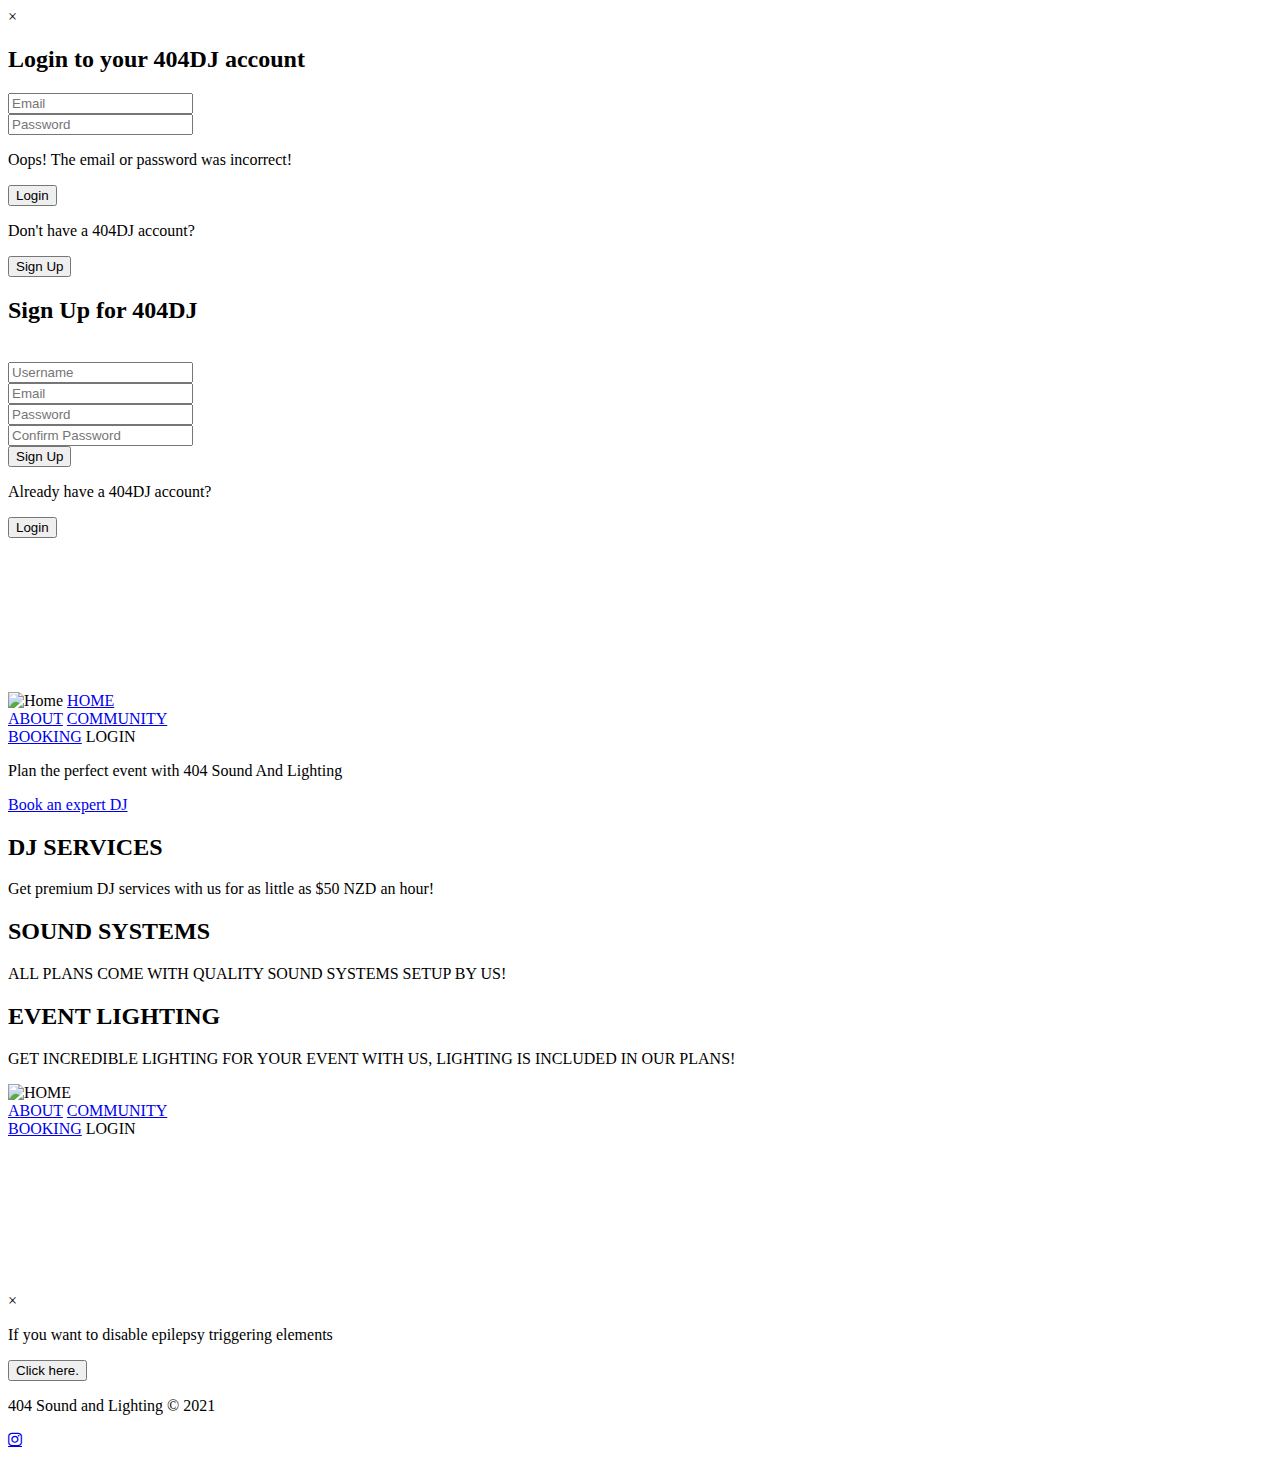
==== index.html @ 4e019316 "Update index.html" ====
<!DOCTYPE html>
<html lang="en-nz"><head> 
    <title>Hire an expert DJ in the Greater Wellington Region for an affordable price</title>
    <link rel="apple-touch-icon" sizes="180x180" href="https://404soundandlighting.tech/icons/apple-touch-icon.png">
    <link rel="icon" type="image/png" sizes="32x32" href="https://404soundandlighting.tech/icons/favicon-32x32.png">
    <link rel="icon" type="image/png" sizes="16x16" href="https://404soundandlighting.tech/icons/favicon-16x16.png">
    <link rel="manifest" href="https://404soundandlighting.tech/icons/site.webmanifest">
    <link rel="mask-icon" href="https://404soundandlighting.tech/icons/safari-pinned-tab.svg" color="#5bbad5">
    <link rel="shortcut icon" href="https://404soundandlighting.tech/icons/favicon.ico">
    <meta name="msapplication-TileColor" content="#2d89ef">
    <meta name="msapplication-config" content="https://404soundandlighting.tech/icons/browserconfig.xml">
    <meta name="theme-color" content="#ffffff">
    
    <meta charset="utf-8">
    <meta name="viewport" content="width=device-width, initial-scale=1.0">
    <meta name="description" content="404soundandlighting provides affordable, premium DJ, sound, and lighting services to the Wellington region. Got an event coming up? We have you covered.">
    
    <link rel="stylesheet" href="https://404soundandlighting.tech/stylesheets/overhaul.css">
    <link rel="stylesheet" href="https://cdnjs.cloudflare.com/ajax/libs/font-awesome/4.7.0/css/font-awesome.min.css"> 
    
    <link rel="preconnect" href="https://fonts.googleapis.com">
    <link rel="preconnect" href="https://fonts.gstatic.com" crossorigin="">
    <link href="https://fonts.googleapis.com/css2?family=Montserrat:wght@300&amp;display=swap" rel="stylesheet">
    <link href="https://fonts.googleapis.com/css2?family=Secular+One&amp;display=swap" rel="stylesheet">
    
    
  </head>
  <body>
    <div id="noscript-content">
   <!-- <div id="load-screen">
        <img id="load" src="https://404soundandlighting.tech/images/logo.png">
    </div> -->
    <div id="content">
    <div id="desktop-content">
      <div id="login-modal" class="hidden-element">
          <div id="login-content">
              <span id="close" onclick="login_modal_close();">&times;</span>
              <form id="login-form">
                  <h2 id="form-title">Login to your 404DJ account</h2>
                  <input type="text" id="email-field" placeholder="Email"></input><br>
                  <input type="password" id="pass-field" placeholder="Password"></input><br>
                  <p id="error" class="transparent-element">Oops! The email or password was incorrect!</p>
          	      <input type="button" id="submit" value="Login" onclick=""></input><br>
                  <p>Don't have a 404DJ account?</p>
                  <input type="button" id="alternate" value="Sign Up" onclick="login_modal_register();"></input><br>  
              </form>
              <form id="register-form" class="hidden-element">
                  <h2 id="form-title">Sign Up for 404DJ</h2><br>
                  <input type="text" id="uname" placeholder="Username"></input><br>
                  <input type="text" id="email-field" placeholder="Email"></input><br>
                  <input type="password" id="pass-field" placeholder="Password"></input><br>
                  <input type="password" id="pass-field-confirm" placeholder="Confirm Password"></input><br>
                  <input type="button" id="submit" value="Sign Up" onclick=""></input><br>
                  <p>Already have a 404DJ account?</p>
                  <input type="button" id="alternate" value="Login" onclick="login_modal_login();"></input><br>
              </form>
              <div id="bottom-decor"></div>
          </div>
        </div>
        <div id="video-content">
      <video autoplay="" muted="" loop="" id="demo-video">
        <source src="https://404soundandlighting.tech/videos/demo.mp4" type="video/mp4">
          Your Browser Does Not Support MP4 Video.
        </video>
        <div id="navigation-bar">
          <div id="nav-left">
            <img id="logo-img" src="https://404soundandlighting.tech/images/logo.png" onerror="logo_error();" title="Home" onclick="window.location.href = 'https://404soundandlighting.tech/';">
              <a id="logo-replace" class="hidden-element" href="https://404soundandlighting.tech/">HOME</a>
          </div>
          <div id="nav-center">
            <a id="nav-about" href="https://404soundandlighting.tech/forum/about">ABOUT</a>
              <a id="nav-com" href="https://404soundandlighting.tech/forum/community">COMMUNITY</a>
          </div>
          <div id="nav-right">
            <a id="nav-booking" href="https://404soundandlighting.tech/booking">BOOKING</a>
            <a id="nav-login" onclick="login_modal_open();">LOGIN</a>
            <a id="nav-profile" class="hidden-element" onclick="//add redirect to profile function here"></a>
          </div> 
        </div>
      <div id="top-description">
        <p id="description-text">Plan the perfect event with 404 Sound And Lighting</p>
        <a href="https://404soundandlighting.tech/booking">Book an expert DJ</a>
      </div>
        </div>
        <div id="mid-description-one">
            <h2 class="fade" id="content-title" class="fade">DJ SERVICES</h2>
            <p class="fade" id="content">Get premium DJ services with us for as little as $50 NZD an hour!</p>
        </div>
        <div id="mid-description-two">
            <h2 class="fade" id="content-title">SOUND SYSTEMS</h2>
            <p class="fade" id="content">ALL PLANS COME WITH QUALITY SOUND SYSTEMS SETUP BY US!</p>
        </div>
        <div id="mid-description-three">
            <h2 class="fade" id="content-title">EVENT LIGHTING</h2>
            <p class="fade" id="content">GET INCREDIBLE LIGHTING FOR YOUR EVENT WITH US, LIGHTING IS INCLUDED IN OUR PLANS!</p>
        </div>
    </div> <!--END DESKTOP -->
    <div id="mobile-content">
      <div id="navigation-bar">
          <div id="nav-left">
            <img src="https://404soundandlighting.tech/images/logo.png" alt="HOME" title="The 404soundandlighting logo." onclick="window.location.href = 'https://404soundandlighting.tech/';">
          </div>
          <div id="nav-center">
            <a id="nav-about" href="https://404soundandlighting.tech/forum/about">ABOUT</a>
              <a id="nav-com" href="https://404soundandlighting.tech/forum/community">COMMUNITY</a>
          </div>
          <div id="nav-right">
            <a id="nav-booking" href="https://404soundandlighting.tech/booking">BOOKING</a>
            <a id="nav-login" onclick="login_modal()">LOGIN</a>
            <a id="nav-profile" class="hidden-element" onclick="//add redirect to profile function here"></a>
          </div> 
        </div>
      <video autoplay="" muted="" loop="" id="demo-video-mobile">
        <source src="https://404soundandlighting.tech/videos/demo.mp4" type="video/mp4">
          Your Browser Does Not Support MP4 Video.
      </video>
    </div>
    </div>
    <div id="content-wrapper">
     <div id="bottom-warn" class="hidden-element">
      <div id="bottom-warn-content">
        <span id="close-bottom-warn">×</span>
        <p>If you want to disable epilepsy triggering elements</p>
        <button id="bottom-warn-submit">Click here.</button>
      </div>
    </div>
    </div>
      </div> <!--END MOBILE CONTEND-->
     <noscript>
       <div id="noscript-warning">
         <h1 class="noscript-title">Uh Oh! Theres no one to DJ!</h1>
         <p class="noscript-description">Without javascript (JS) This website will cease to function! To view the website you must enable javascript (JS).</p>
         <img class="logo" src="https://404soundandlighting.tech/images/logo.png" alt="404soundandlighting.tech logo">
      <style>
        #noscript-content {
          display: none;
        }
        
        #noscript-warning {
            margin-top: 5% !important;
            text-align: center;
            width: 70%;
            padding: 40px 40px;
            margin: 20% auto;
            font-family: 'Montserrat', sans-serif;
            font-weight: 300;
            text-transform: uppercase;
            line-height: 40px;
            color: white;
          }
          
          #noscript-warning p {
              font-size: 20px;
          }
          
          #noscript-warning img {
              box-shadow: 20px 20px 30px rgba(33,33,33,.7);
              margin-top: 100px;
              width: 200px;
              height: auto;
              background-color: black;
              border-radius: 8px;
          }
          
          body {
              background-image: linear-gradient(to right, #1290f8, #290082);
          }
       </style>
         </div>
         
           </noscript>
  
  <script src="https://ajax.googleapis.com/ajax/libs/jquery/3.5.1/jquery.min.js"></script>
  <script src="https://www.gstatic.com/firebasejs/9.1.0/firebase-app.js"></script>
  <script src="https://www.gstatic.com/firebasejs/9.1.0/firebase-firestore.js" type="module"></script>
  <script src="https://www.gstatic.com/firebasejs/8.9.1/firebase-analytics.js"></script>
  <script src="https://www.gstatic.com/firebasejs/7.6.0/firebase-auth.js"></script>

  <script type="text/javascript" src="https://404soundandlighting.tech/scripts/overhaul.js"></script>
  <script type="text/javascript" src="https://404soundandlighting.tech/scripts/login.js"></script>
  <script type="text/javascript" src="https://404soundandlighting.tech/scripts/authenticate.js"></script>
  <script type="text/javascript" src="https://404soundandlighting.tech/scripts/persistance.js"></script>
  <script type="text/javascript" src="https://404soundandlighting.tech/scripts/style.js"></script>
         <footer id="foot-content">
      <p>404 Sound and Lighting © 2021</p>
      <a href="https://www.instagram.com/404dj.soundandlightingofficial/" target="_blank" class="fa fa-instagram" id="social-inst"></a>
   </footer>
</html>
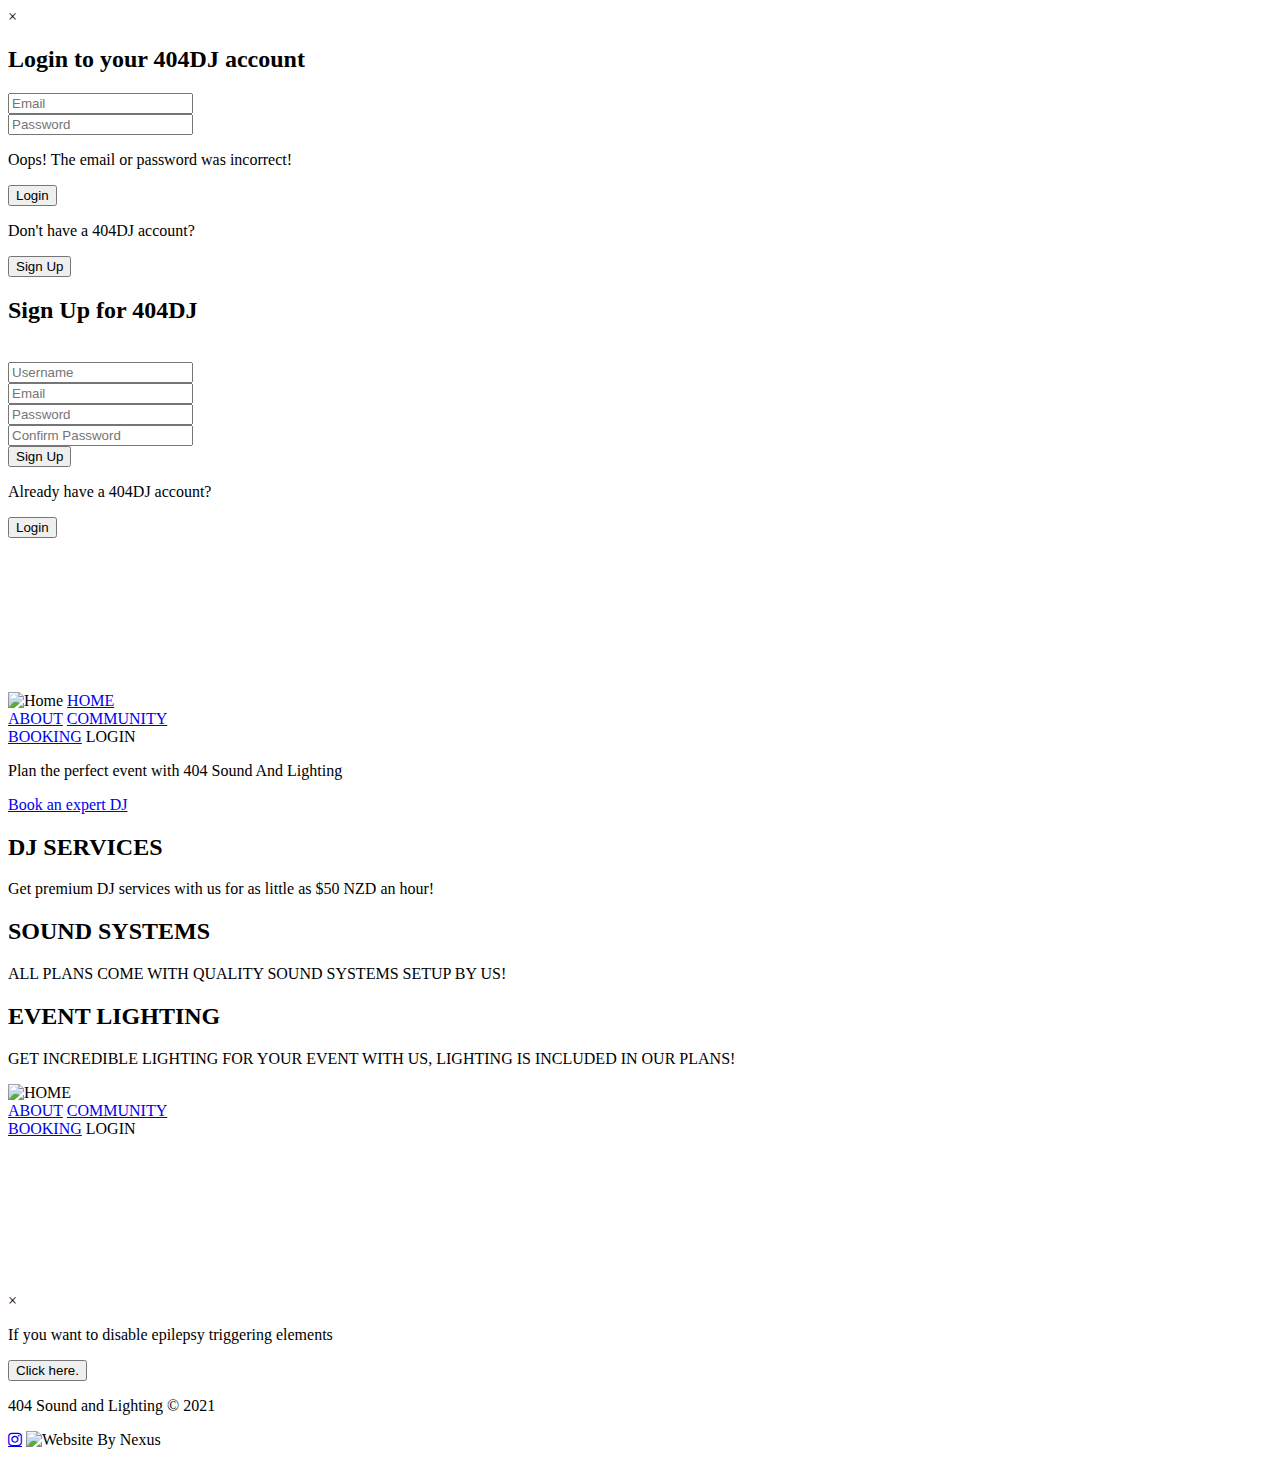
==== commit 26141ab4: "Update index.html" ====
--- a/index.html
+++ b/index.html
@@ -184,5 +184,6 @@
          <footer id="foot-content">
       <p>404 Sound and Lighting © 2021</p>
       <a href="https://www.instagram.com/404dj.soundandlightingofficial/" target="_blank" class="fa fa-instagram" id="social-inst"></a>
+      <img id="nexus-logo" src="https://404soundandlighting.co.nz/images/nexus.png" alt="Website By Nexus">
    </footer>
 </html>
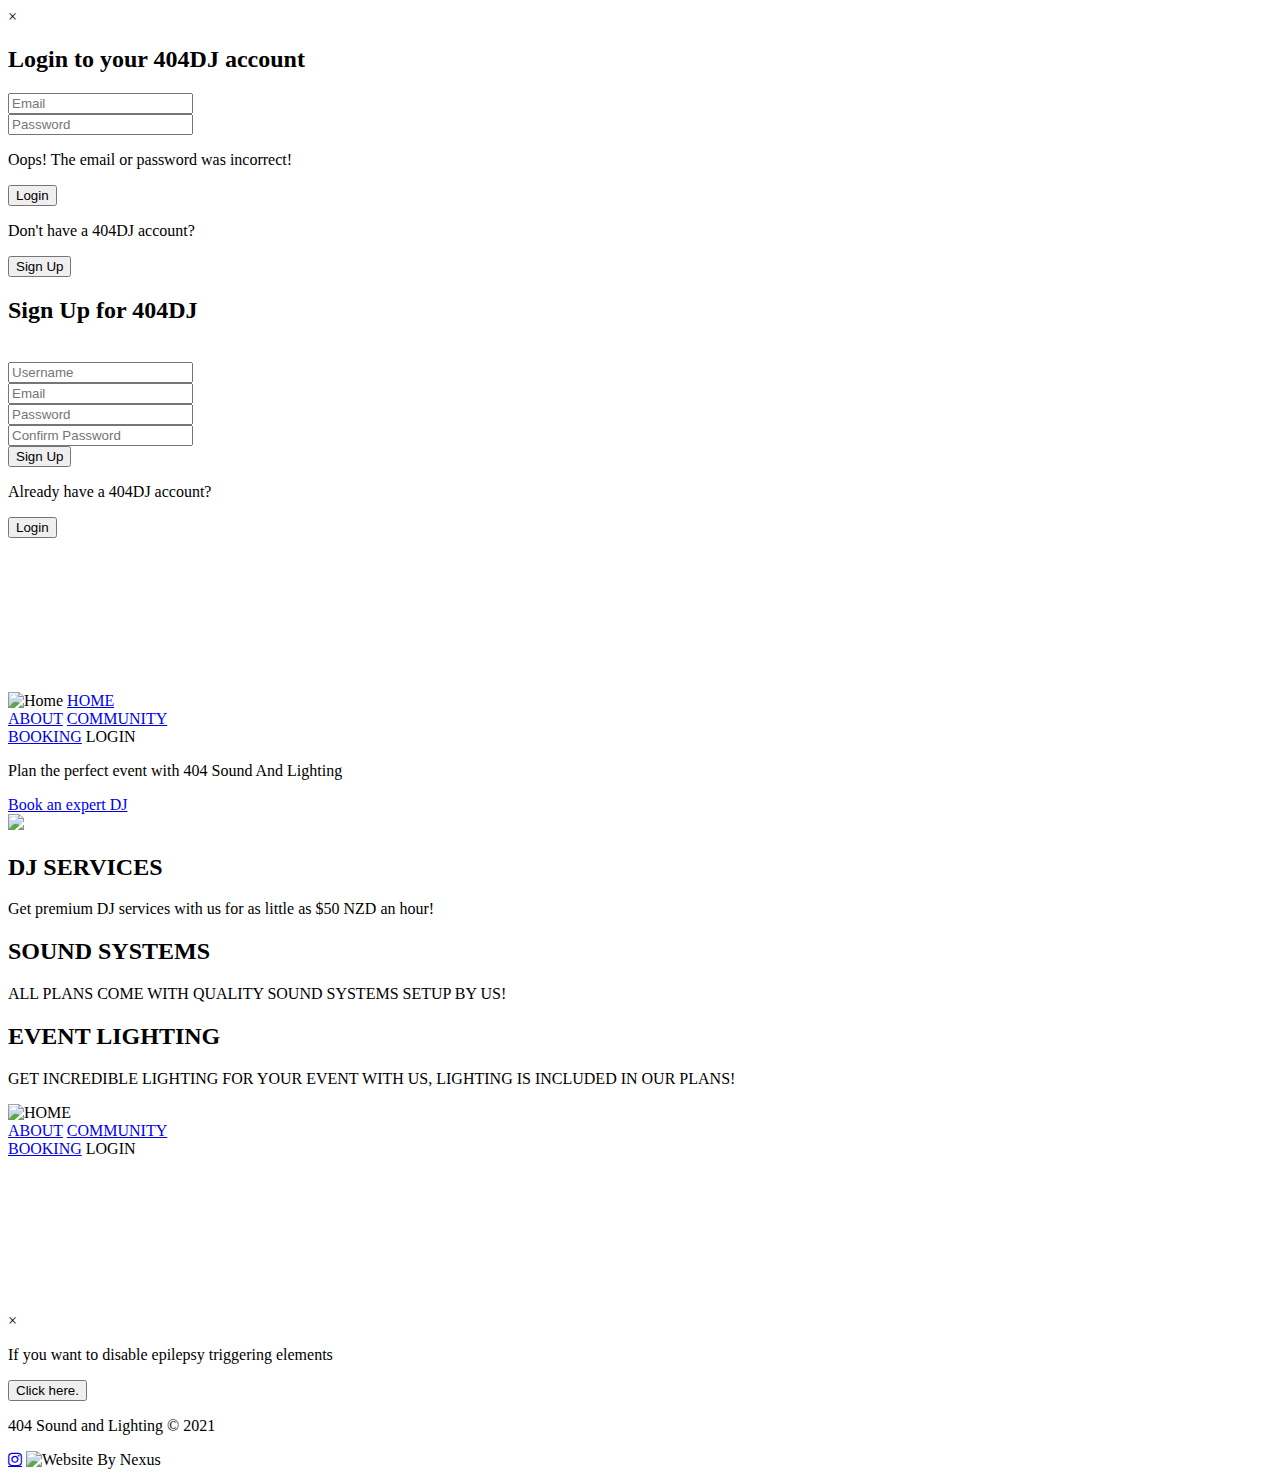
==== commit d105bbe1: "Update index.html" ====
--- a/index.html
+++ b/index.html
@@ -1,21 +1,22 @@
 <!DOCTYPE html>
 <html lang="en-nz"><head> 
     <title>Hire an expert DJ in the Greater Wellington Region for an affordable price</title>
-    <link rel="apple-touch-icon" sizes="180x180" href="https://404soundandlighting.tech/icons/apple-touch-icon.png">
-    <link rel="icon" type="image/png" sizes="32x32" href="https://404soundandlighting.tech/icons/favicon-32x32.png">
-    <link rel="icon" type="image/png" sizes="16x16" href="https://404soundandlighting.tech/icons/favicon-16x16.png">
-    <link rel="manifest" href="https://404soundandlighting.tech/icons/site.webmanifest">
-    <link rel="mask-icon" href="https://404soundandlighting.tech/icons/safari-pinned-tab.svg" color="#5bbad5">
-    <link rel="shortcut icon" href="https://404soundandlighting.tech/icons/favicon.ico">
+    <link rel="apple-touch-icon" sizes="180x180" href="https://404soundandlighting.co.nz
+                                                       /icons/apple-touch-icon.png">
+    <link rel="icon" type="image/png" sizes="32x32" href="https://404soundandlighting.co.nz/icons/favicon-32x32.png">
+    <link rel="icon" type="image/png" sizes="16x16" href="https://404soundandlighting.co.nz/icons/favicon-16x16.png">
+    <link rel="manifest" href="https://404soundandlighting.co.nz/icons/site.webmanifest">
+    <link rel="mask-icon" href="https://404soundandlighting.co.nz/icons/safari-pinned-tab.svg" color="#5bbad5">
+    <link rel="shortcut icon" href="https://404soundandlighting.co.nz/icons/favicon.ico">
     <meta name="msapplication-TileColor" content="#2d89ef">
-    <meta name="msapplication-config" content="https://404soundandlighting.tech/icons/browserconfig.xml">
+    <meta name="msapplication-config" content="https://404soundandlighting.co.nz/icons/browserconfig.xml">
     <meta name="theme-color" content="#ffffff">
     
     <meta charset="utf-8">
     <meta name="viewport" content="width=device-width, initial-scale=1.0">
     <meta name="description" content="404soundandlighting provides affordable, premium DJ, sound, and lighting services to the Wellington region. Got an event coming up? We have you covered.">
     
-    <link rel="stylesheet" href="https://404soundandlighting.tech/stylesheets/overhaul.css">
+    <link rel="stylesheet" href="https://404soundandlighting.co.nz/stylesheets/overhaul.css">
     <link rel="stylesheet" href="https://cdnjs.cloudflare.com/ajax/libs/font-awesome/4.7.0/css/font-awesome.min.css"> 
     
     <link rel="preconnect" href="https://fonts.googleapis.com">
@@ -28,7 +29,7 @@
   <body>
     <div id="noscript-content">
    <!-- <div id="load-screen">
-        <img id="load" src="https://404soundandlighting.tech/images/logo.png">
+        <img id="load" src="https://404soundandlighting.co.nz/images/logo.png">
     </div> -->
     <div id="content">
     <div id="desktop-content">
@@ -59,30 +60,31 @@
         </div>
         <div id="video-content">
       <video autoplay="" muted="" loop="" id="demo-video">
-        <source src="https://404soundandlighting.tech/videos/demo.mp4" type="video/mp4">
+        <source src="https://404soundandlighting.co.nz/videos/demo.mp4" type="video/mp4">
           Your Browser Does Not Support MP4 Video.
         </video>
         <div id="navigation-bar">
           <div id="nav-left">
-            <img id="logo-img" src="https://404soundandlighting.tech/images/logo.png" onerror="logo_error();" title="Home" onclick="window.location.href = 'https://404soundandlighting.tech/';">
-              <a id="logo-replace" class="hidden-element" href="https://404soundandlighting.tech/">HOME</a>
+            <img id="logo-img" src="https://404soundandlighting.co.nz/images/logo.png" onerror="logo_error();" title="Home" onclick="window.location.href = 'https://404soundandlighting.co.nz/'">
+              <a id="logo-replace" class="hidden-element" href="https://404soundandlighting.co.nz/">HOME</a>
           </div>
           <div id="nav-center">
-            <a id="nav-about" href="https://404soundandlighting.tech/forum/about">ABOUT</a>
+            <a id="nav-about" href="https://404soundandlighting.co.nz/forum/about">ABOUT</a>
               <a id="nav-com" href="https://404soundandlighting.tech/forum/community">COMMUNITY</a>
           </div>
           <div id="nav-right">
-            <a id="nav-booking" href="https://404soundandlighting.tech/booking">BOOKING</a>
+            <a id="nav-booking" href="https://404soundandlighting.co.nz/booking">BOOKING</a>
             <a id="nav-login" onclick="login_modal_open();">LOGIN</a>
             <a id="nav-profile" class="hidden-element" onclick="//add redirect to profile function here"></a>
           </div> 
         </div>
       <div id="top-description">
         <p id="description-text">Plan the perfect event with 404 Sound And Lighting</p>
-        <a href="https://404soundandlighting.tech/booking">Book an expert DJ</a>
+        <a href="https://404soundandlighting.co.nz/booking">Book an expert DJ</a>
       </div>
         </div>
         <div id="mid-description-one">
+            <img class="fade" src="https://404soundandlighting.co.nz">
             <h2 class="fade" id="content-title" class="fade">DJ SERVICES</h2>
             <p class="fade" id="content">Get premium DJ services with us for as little as $50 NZD an hour!</p>
         </div>
@@ -98,27 +100,27 @@
     <div id="mobile-content">
       <div id="navigation-bar">
           <div id="nav-left">
-            <img src="https://404soundandlighting.tech/images/logo.png" alt="HOME" title="The 404soundandlighting logo." onclick="window.location.href = 'https://404soundandlighting.tech/';">
+            <img src="https://404soundandlighting.co.nz/images/logo.png" alt="HOME" title="The 404soundandlighting logo." onclick="window.location.href = 'https://404soundandlighting.tech/';">
           </div>
           <div id="nav-center">
-            <a id="nav-about" href="https://404soundandlighting.tech/forum/about">ABOUT</a>
-              <a id="nav-com" href="https://404soundandlighting.tech/forum/community">COMMUNITY</a>
+            <a id="nav-about" href="https://404soundandlighting.co.nz/forum/about">ABOUT</a>
+              <a id="nav-com" href="https://404soundandlighting.co.nz/forum/community">COMMUNITY</a>
           </div>
           <div id="nav-right">
-            <a id="nav-booking" href="https://404soundandlighting.tech/booking">BOOKING</a>
+            <a id="nav-booking" href="https://404soundandlighting.co.nz/booking">BOOKING</a>
             <a id="nav-login" onclick="login_modal()">LOGIN</a>
             <a id="nav-profile" class="hidden-element" onclick="//add redirect to profile function here"></a>
           </div> 
         </div>
       <video autoplay="" muted="" loop="" id="demo-video-mobile">
-        <source src="https://404soundandlighting.tech/videos/demo.mp4" type="video/mp4">
+        <source src="https://404soundandlighting.co.nz/videos/demo.mp4" type="video/mp4">
           Your Browser Does Not Support MP4 Video.
       </video>
     </div>
     </div>
     <div id="content-wrapper">
      <div id="bottom-warn" class="hidden-element">
-      <div id="bottom-warn-content">
+      <div id="bottom-warn-content" class="hidden-element">
         <span id="close-bottom-warn">×</span>
         <p>If you want to disable epilepsy triggering elements</p>
         <button id="bottom-warn-submit">Click here.</button>
@@ -130,7 +132,7 @@
        <div id="noscript-warning">
          <h1 class="noscript-title">Uh Oh! Theres no one to DJ!</h1>
          <p class="noscript-description">Without javascript (JS) This website will cease to function! To view the website you must enable javascript (JS).</p>
-         <img class="logo" src="https://404soundandlighting.tech/images/logo.png" alt="404soundandlighting.tech logo">
+         <img class="logo" src="https://404soundandlighting.co.nz/images/logo.png" alt="404soundandlighting.co.nz logo">
       <style>
         #noscript-content {
           display: none;
@@ -176,11 +178,11 @@
   <script src="https://www.gstatic.com/firebasejs/8.9.1/firebase-analytics.js"></script>
   <script src="https://www.gstatic.com/firebasejs/7.6.0/firebase-auth.js"></script>
 
-  <script type="text/javascript" src="https://404soundandlighting.tech/scripts/overhaul.js"></script>
-  <script type="text/javascript" src="https://404soundandlighting.tech/scripts/login.js"></script>
-  <script type="text/javascript" src="https://404soundandlighting.tech/scripts/authenticate.js"></script>
-  <script type="text/javascript" src="https://404soundandlighting.tech/scripts/persistance.js"></script>
-  <script type="text/javascript" src="https://404soundandlighting.tech/scripts/style.js"></script>
+  <script type="text/javascript" src="https://404soundandlighting.co.nz/scripts/overhaul.js"></script>
+  <script type="text/javascript" src="https://404soundandlighting.co.nz/scripts/login.js"></script>
+  <script type="text/javascript" src="https://404soundandlighting.co.nz/scripts/authenticate.js"></script>
+  <script type="text/javascript" src="https://404soundandlighting.co.nz/scripts/persistance.js"></script>
+  <script type="text/javascript" src="https://404soundandlighting.co.nz/scripts/style.js"></script>
          <footer id="foot-content">
       <p>404 Sound and Lighting © 2021</p>
       <a href="https://www.instagram.com/404dj.soundandlightingofficial/" target="_blank" class="fa fa-instagram" id="social-inst"></a>
